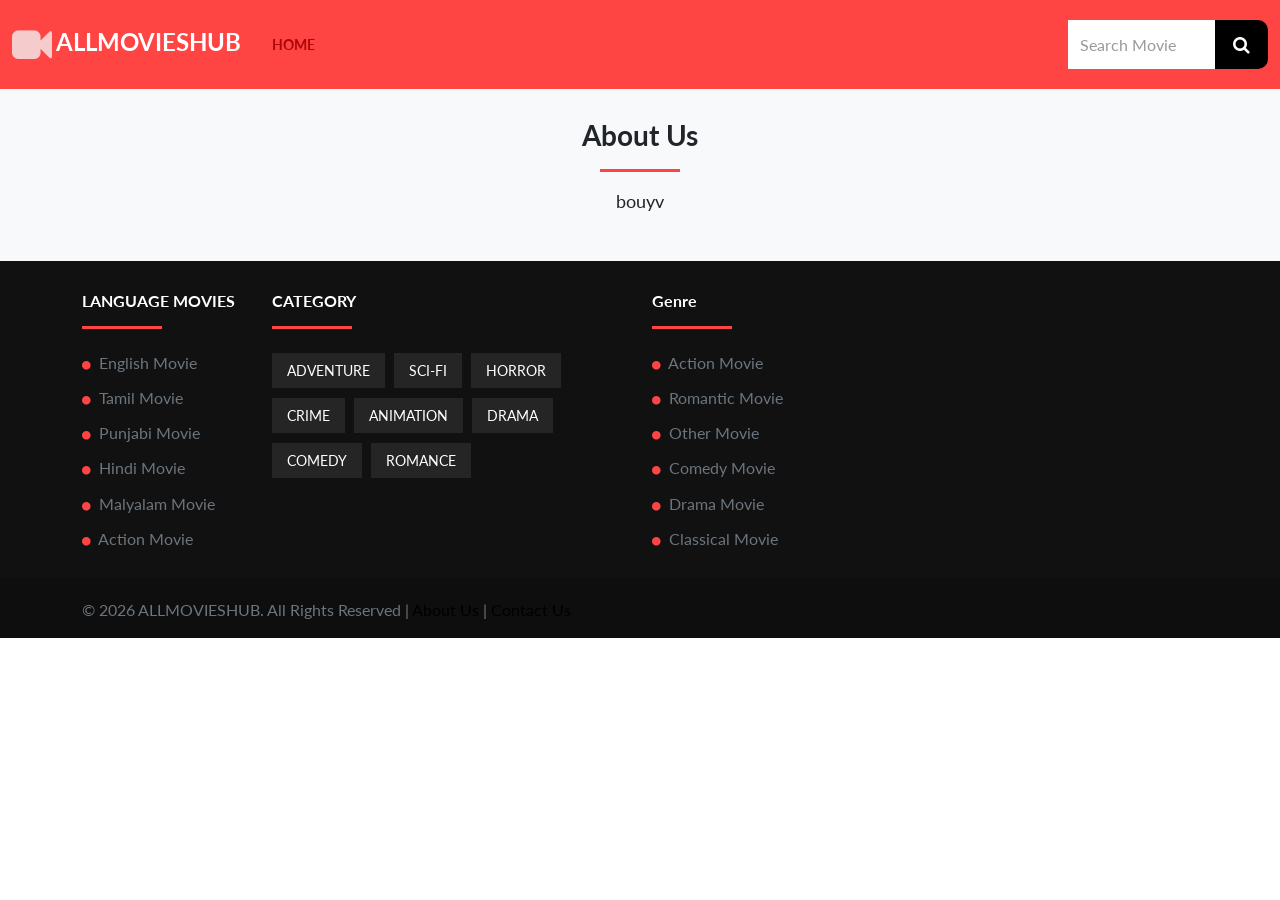
==== about.html @ 53c6e044 "developed" ====
<!DOCTYPE html>
<html lang="en">

<head>
	<meta charset="utf-8">
	<meta http-equiv="X-UA-Compatible" content="IE=edge">
	<meta name="viewport" content="width=device-width, initial-scale=1">
	<title>ALLMOVIESHUB</title>
	<link href="css/bootstrap.min.css" rel="stylesheet">
	<link href="css/font-awesome.min.css" rel="stylesheet">
	<link href="css/global.css" rel="stylesheet">
	<link href="css/index.css" rel="stylesheet">
	<link href="https://fonts.googleapis.com/css2?family=Lato&display=swap" rel="stylesheet">
	<script src="js/bootstrap.bundle.min.js"></script>

</head>

<body>
	<section id="header">
		
		<nav class="navbar navbar-expand-md navbar-light" id="navbar_sticky">
			<div class="container-fluid">
				<a class="navbar-brand fs-4 p-0 fw-bold text-white text-uppercase" href="index.html"><i
						class="fa fa-video-camera me-1 col_light fs-1 align-middle"></i>ALLMOVIESHUB</a>
				<button class="navbar-toggler" type="button" data-bs-toggle="collapse"
					data-bs-target="#navbarSupportedContent" aria-controls="navbarSupportedContent"
					aria-expanded="false" aria-label="Toggle navigation">
					<span class="navbar-toggler-icon"></span>
				</button>
				<div class="collapse navbar-collapse" id="navbarSupportedContent">
					<ul class="navbar-nav mb-0">

						<li class="nav-item">
							<a class="nav-link active" aria-current="page" href="index.html">Home</a>
						</li>

					</ul>
					<ul class="navbar-nav mb-0 ms-auto">

						<li class="nav-item">
							
							<div class="input-group">
								<input type="text" class="form-control border-start-0" placeholder="Search Movie">
								<span class="input-group-btn">
									<button class="btn btn-primary bg_yell" type="button">
										<i class="fa fa-search"></i> </button>
								</span>
							</div>
						</li>

						<!-- /.modal -->

					</ul>
				</div>
			</div>
		</nav>
	</section>

	<section id="upcome" class="p_3 bg-light">
		<div class="container-xl">
			<div class="row upcome_1 text-center">
				<div class="col-md-12">
					<h3 class="mb-0">About Us</h3>
					<hr class="line me-auto ms-auto">
					<p>bouyv</p>
				</div>
			</div>
		</div>
	</section>

	<section id="footer" class="p_3">
		<div class="container-xl">
			<div class="row footer_1">
				<div class="col-md-2">
					<div class="footer_1i">
						<h6 class="text-white fw-bold">LANGUAGE MOVIES</h6>
						<hr class="line mb-4">
						<div class="row footer_1i_small">
							<h6 class="col-md-12 col-6"><i class="fa fa-circle me-1 col_red font_10"></i> <a
									class="text-muted" href="#">English Movie</a></h6>
							<h6 class="mt-2 col-md-12 col-6"><i class="fa fa-circle me-1 col_red font_10"></i> <a
									class="text-muted" href="#">Tamil Movie</a></h6>
							<h6 class="mt-2 col-md-12 col-6"><i class="fa fa-circle me-1 col_red font_10"></i> <a
									class="text-muted" href="#">Punjabi Movie</a></h6>
							<h6 class="mt-2 col-md-12 col-6"><i class="fa fa-circle me-1 col_red font_10"></i> <a
									class="text-muted" href="#">Hindi Movie</a></h6>
							<h6 class="mt-2 col-md-12 col-6"><i class="fa fa-circle me-1 col_red font_10"></i> <a
									class="text-muted" href="#">Malyalam Movie</a></h6>
							<h6 class="mb-0 mt-2 col-md-12 col-6"><i class="fa fa-circle me-1 col_red font_10"></i> <a
									class="text-muted" href="#"> Action Movie</a></h6>
						</div>
					</div>
				</div>
				<div class="col-md-4">
					<div class="footer_1i">
						<h6 class="text-white fw-bold">CATEGORY</h6>
						<hr class="line mb-4">
						<ul class="mb-0">
							<li class="d-inline-block"><a class="d-block" href="#">ADVENTURE</a></li>
							<li class="d-inline-block"><a class="d-block" href="#">SCI-FI</a></li>
							<li class="d-inline-block"><a class="d-block" href="#">HORROR</a></li>
							<li class="d-inline-block"><a class="d-block" href="#">CRIME</a></li>
							<li class="d-inline-block"><a class="d-block" href="#">ANIMATION</a></li>
							<li class="d-inline-block"><a class="d-block" href="#">DRAMA</a></li>
							<li class="d-inline-block"><a class="d-block" href="#">COMEDY</a></li>
							<li class="d-inline-block"><a class="d-block" href="#">ROMANCE</a></li>
						</ul>
					</div>
				</div>
				<div class="col-md-2">
					<div class="footer_1i">
						<h6 class="text-white fw-bold">Genre</h6>
						<hr class="line mb-4">
						<div class="row footer_1i_small">
							<h6 class="col-md-12 col-6"><i class="fa fa-circle me-1 col_red font_10"></i> <a
									class="text-muted" href="#">Action Movie</a></h6>
							<h6 class="mt-2 col-md-12 col-6"><i class="fa fa-circle me-1 col_red font_10"></i> <a
									class="text-muted" href="#">Romantic Movie</a></h6>
							<h6 class="mt-2 col-md-12 col-6"><i class="fa fa-circle me-1 col_red font_10"></i> <a
									class="text-muted" href="#">Other Movie</a></h6>
							<h6 class="mt-2 col-md-12 col-6"><i class="fa fa-circle me-1 col_red font_10"></i> <a
									class="text-muted" href="#">Comedy Movie</a></h6>
							<h6 class="mt-2 col-md-12 col-6"><i class="fa fa-circle me-1 col_red font_10"></i> <a
									class="text-muted" href="#">Drama Movie</a></h6>
							<h6 class="mb-0 mt-2 col-md-12 col-6"><i class="fa fa-circle me-1 col_red font_10"></i> <a
									class="text-muted" href="#">Classical Movie</a></h6>
						</div>

					</div>
				</div>
			</div>
		</div>
	</section>

	<section id="footer_b" class="pt-3 pb-3">
		<div class="container-xl">
			<div class="row footer_b1">
				<div class="col-md-8">
					<div class="footer_b1l">
						<p class="mb-0 fs-6 text-muted mt-1">© 2026 ALLMOVIESHUB. All Rights Reserved | <a href="about.html">About Us</a> | <a href="contact.html">Contact Us</a></p>
					</div>
				</div>
			</div>
		</div>
	</section>

	<script>
		window.onscroll = function () { myFunction() };

		var navbar_sticky = document.getElementById("navbar_sticky");
		var sticky = navbar_sticky.offsetTop;
		var navbar_height = document.querySelector('.navbar').offsetHeight;

		function myFunction() {
			if (window.pageYOffset >= sticky + navbar_height) {
				navbar_sticky.classList.add("sticky")
				document.body.style.paddingTop = navbar_height + 'px';
			} else {
				navbar_sticky.classList.remove("sticky");
				document.body.style.paddingTop = '0'
			}
		}
	</script>

</body>

</html>
---- css/global.css ----
/*
Template Name: Entertain Pro
File: Layout CSS
Author: TemplatesOnWeb
Author URI: https://www.templateonweb.com/
Licence: <a href="https://www.templateonweb.com/license">Website Template Licence</a>
*/
body{
font-family: 'Lato', sans-serif;
}
ul{
list-style:none;
padding:0;
 }
h1,h2,h3,h4,h5{
font-weight:bold; 
 }
h6{
font-weight:normal; 
 }
p{
font-size:18px; 
 }
a{
color: #000;
text-decoration:none;
 }
a:hover{
text-decoration:none;
color: #ff4444;
 }
a:focus{
text-decoration:none;
color: #ff4444;
 }

.button{
background: #000;
color:#fff;
display: inline-block;
transition: 0.3s;
padding:13px 40px!important;
border-radius:10px;
border:1px solid #000;
 }
.button:hover{
background:none;
border:1px solid #fff;
color:#fff!important;
 }
.button:focus{
color:#fff!important;
 }
 
.button_1{
background: #ff4444;
color:#fff;
display: inline-block;
transition: 0.3s;
padding:15px 30px!important;
border-radius:10px;
border:1px solid #ff4444;
 }
.button_1:hover{
background:#000;
border:1px solid #000;
color:#fff;!important;
 }
.button_2{
background: #000;
color:#fff;
display: inline-block;
transition: 0.3s;
padding:15px 30px!important;
border-radius:10px;
border:1px solid #000;
 }
.button_2:hover{
background:#ff4444;
border:1px solid #ff4444;
color:#fff;!important;
 }

.grid figure {
position: relative;
float: left;
overflow: hidden;
width: 100%;
text-align: center;
cursor: pointer;
}
figure.effect-jazz figcaption::after,
figure.effect-jazz img
{
-webkit-transition: opacity 0.35s, -webkit-transform 0.35s;
transition: opacity 0.35s, transform 0.35s;
}

figure.effect-jazz:hover img {
-webkit-transform: scale3d(1.05,1.05,1);
transform: scale3d(1.05,1.05,1);
}

.col_light{
color: #f5cbcb;
 }
.col_red{
color: #ff4444;
 }
.bg_red{
background: #ff4444; 
 }
.bg_light{
background: #0000005e;
 }
.bg_dark{
background: #000000a6!important;
 }

hr{
opacity:1;
background-color:#ff44441f; 
 }
.font_14{
font-size:14px; 
 }
.font_10{
font-size:10px; 
 }

.font_60{
font-size:60px; 
 }
.font_50{
font-size:50px; 
 }

.line {
height: 3px!important;
width: 80px;
background-color: #ff4444;
}
.p_3{
padding-top:30px;
padding-bottom:30px; 
 }

/*********************header****************/
.navbar{
padding-top:20px;
padding-bottom:20px;
background:#ff4444; 
 }
#header .nav-link{
color:#fff;
padding:10px 15px;
text-transform:uppercase;
font-size:14px;
 }
#header .nav-link:hover{
color:#ad0707; 
 }
#header .nav-link:focus{
color:#ad0707;
 }
#header .active{
color:#ad0707;
font-weight:bold;
 }

.drop_1{
min-width:220px;
padding:0;
border-radius: 0px 0px 10px 10px;
margin-top:24px!important;
border-color:#ff44441f;
 }
.drop_1 a{
padding-top:15px;
padding-bottom:15px;
border-bottom:1px solid #ff44441f;
font-size:14px;
text-transform:uppercase;
 }
.drop_1 a:hover{
background:none;
color:#ff4444;
 }
.sticky {
position: fixed;
top: 0;
width: 100%;
z-index:3;
padding-top:10px;
padding-bottom:10px;
background-color: #ff4444;
}
.sticky {
top: -40px;
transform: translateY(40px);
transition: transform .3s;
}
.sticky .drop_1{
margin-top:13px!important; 
 }

#header .form-select{
width:150px;
float:left;
height:49px;
border:none;
border-radius:10px 0px 0px 10px;
box-shadow:none;
 }
#header .input-group{
width:200px;
 }
#header .input-group .form-control{
height:49px;
border-radius:0;
border:none;
 }
#header .input-group .btn{
background-color:#000;
border-radius:0px 10px 10px 0px;
padding:11px 18px;
font-size:18px;
font-weight:bold;
border:none;
 }
#header .input-group .btn:hover{
background-color:#000;
 }
#header ::placeholder { /* Chrome, Firefox, Opera, Safari 10.1+ */
  color:#999;
  opacity: 1; /* Firefox */
}

#header .modal-dialog{
max-width:350px;
margin-top:100px; 
 }
.modal-header{
border-color:#ff44441f; 
 }
/*********************header_end****************/


/*********************common****************/
.pages{
margin-top:35px;
}
.pages ul li{
 display:inline-block;
 }
.pages ul li a{
display:block;
color: #111;
 margin: 0 2px;
 width:40px;
 height:40px;
 line-height:40px;
 text-align:center;
 border:1px solid #ff44441f;
 }
.pages ul li a:hover{
 background: #ff4444;
 border:1px solid #ff4444;
 }
.pages ul li a:hover{
 color: #fff!important;
 }
.act{
background:#ff4444!important;
border:1px solid #ff4444!important;
color:#fff!important;
 }

 /* footer social icons */
ul.social-network {
list-style: none;
display: block;
margin-left:0 !important;
padding: 0;
}
ul.social-network li {
display: inline-block;
}

/* footer social icons */
.social-network a.icoRss:hover {
background-color: #F56505;
}
.social-network a.icoFacebook:hover {
background-color:#3B5998;
}
.social-network a.icoTwitter:hover {
background-color:#33ccff;
}
.social-network a.icoGoogle:hover {
background-color:#BD3518;
}
.social-network a.icoVimeo:hover {
background-color:#0590B8;
}
.social-network a.icoLinkedin:hover {
background-color:#007bb7;
}
.social-network a.icoRss:hover i, .social-network a.icoFacebook:hover i, .social-network a.icoTwitter:hover i,
.social-network a.icoGoogle:hover i, .social-network a.icoVimeo:hover i, .social-network a.icoLinkedin:hover i {
color:#fff;
}
a.socialIcon:hover, .socialHoverClass {
color:#44BCDD;
}

.social-circle li a {
display:inline-block;
position:relative;
margin:0 auto 0 auto;
-moz-border-radius:50%;
-webkit-border-radius:50%;
border-radius:50%;
text-align:center;
width: 40px;
height: 40px;
}
.social-circle li i {
margin:0;
line-height:40px;
text-align: center;
}

.social-circle li a:hover i, .triggeredHover {
-moz-transform: rotate(360deg);
-webkit-transform: rotate(360deg);
-ms--transform: rotate(360deg);
transform: rotate(360deg);
-webkit-transition: all 0.2s;
-moz-transition: all 0.2s;
-o-transition: all 0.2s;
-ms-transition: all 0.2s;
transition: all 0.2s;
}
.social-circle i {
color: #fff;
-webkit-transition: all 0.8s;
-moz-transition: all 0.8s;
-o-transition: all 0.8s;
-ms-transition: all 0.8s;
transition: all 0.8s;
}
.form-control:focus{
 box-shadow:none;
 border-color:#ff44441f; 
 }
.form-select:focus{
 box-shadow:none;
 border-color:#ff44441f;  
 }
.form-control{
border-color:#ff44441f;
box-shadow:none; 
 }
.form-select{
border-color:#ff44441f;
box-shadow:none; 
 }
.icon_line:before {
display: inline-block;
width: 100px;
height: 1px;
background-color: #fff;
vertical-align: middle;
margin-right: 3%;
content: "";
}
.icon_line:after {
display: inline-block;
width: 100px;
height: 1px;
background-color: #fff;
vertical-align: middle;
margin-left: 3%;
content: "";
}

.center_o{
background: #ff44441f;
 }
.contact2i span{
width:70px;
height:70px;
line-height:70px; 
 }
.shadow_box{
box-shadow: 0px 1px 5px 0px rgb(0 0 0 / 10%); 
 }
.news_1rir{
box-shadow: 0px 1px 5px 0px rgb(0 0 0 / 10%);
border-radius:0px 10px 10px 0px; 
 }
.blog1ld3l .form-control{
height:50px; 
 }
.blog1ld3l .form_text{
height:150px; 
 }
/*********************common_end****************/
/*********************events****************/
.events_1i1i1 .button_1{
border-radius:10px 10px 0px 0px; 
 }
.events_1i1i img{
border-radius:10px 10px 0px 0px; 
 }
.events_1i2{
border-radius:0px 0px 10px 10px;  
 }
#events .carousel-indicators{
bottom:-50px; 
 }
#events .carousel-indicators [data-bs-target] {
background-color: #ff4444;
}
/*********************events_end****************/


/*********************footer****************/
#footer{
background: #111111; 
 }
.footer_1i h6 a:hover{
color: #ff4444!important; 
 }
.footer_1i ul li a {
font-size: 14px;
padding: 7px 15px 7px 15px;
background: #252525;
margin: 0px 5px 10px 0px;
color:#fff;
}
.footer_1i ul li a:hover {
background: #ff4444;
color: #fff;
}
.footer_1i .form-control{
border-color:#323131;
height:50px;
color:#ddd; 
 }
#footer_b{
background: #0e0e0e; 
 }
.footer_b1r ul li a {
background: #262525;
width: 35px;
height: 35px;
font-size: 14px;
border-radius:5px;
}
.footer_b1r ul li a i {
line-height:35px;
}
/*********************footer_end****************/

/*********************subs****************/
.subs_1r .form-control{
border:1px solid #f59696;
height:48px;
border-right:none;
color:#fff;
 }
.subs_1r .btn{
border:1px solid #fff;
color: #ff4444;
padding:11px 40px;
font-weight:bold;
border-radius:0px 5px 5px 0px; 
 }
.subs_1r .btn:hover{
background:#000!important;
color:#fff;
border:1px solid #000;
 }
.subs_1r ::placeholder { /* Chrome, Firefox, Opera, Safari 10.1+ */
color: #ddd;
opacity: 1; /* Firefox */
}
/*********************subs_end****************/

@media screen and (max-width : 767px){
.navbar-collapse{
max-height:300px;
overflow-y:scroll; 
border-top:1px solid #f59696;
margin-top:15px;
 }
#header .nav-link{
font-size:26px;
border-bottom:1px solid #f59696;
 }
.navbar-light .navbar-toggler{
box-shadow:none!important;
background:#fff;
border:none;
border-radius:0;
 }
.drop_1{
margin-top:0!important; 
 }
.drop_1 a{
font-size:22px; 
 }
.line{
margin-left:auto;
margin-right:auto; 
 }
 
#header .form-select{
width:40%;
margin-top:15px;
 }
#header .input-group{
width:58%;
margin-top:15px;
 }
#header .nav-item{
margin-left:0!important; 
 }
#header .button{
margin-top:15px!important;
 }
.icon_line:before {
width: 50px;
}
.icon_line:after {
width: 50px;
}
.subs_1l h4{
font-size:20px;
text-align:center;
 }
.subs_1l{
margin-bottom:15px; 
 }
.footer_1i h6{
text-align:center; 
 }
.footer_1i h6{
margin-top:10px!important;
 }
.footer_1i_small h6{
text-align:left;
font-size:14px; 
 }
.footer_1i .button_1{
margin-top:15px!important;
 }
.footer_b1r {
text-align:center!important;
margin-top:15px; 
 }
.contact1l{
text-align:center; 
 }
.contact1r{
text-align:center; 
 }
.contact1l .form-control{
margin-top:10px;
margin-bottom:10px;
 }
.contact2i {
margin-top:15px; 
 }
 }


@media (min-width:576px) and (max-width:767px) {

 }
@media (min-width:768px) and (max-width:991px) {
.navbar-expand-md {
flex-wrap:wrap!important;
}
.container{
max-width:100%!important; 
 }
#header .form-select{
display:none;
 }
#header .input-group{
display:none;
 }
#header .nav-link {
padding: 10px 8px;
font-size:12px;
}
.navbar-light .navbar-brand {
margin:0;
padding:0;
font-size:18px;
margin-right:10px;
}
.icon_line:before {
width: 50px;
}
.icon_line:after {
width: 50px;
}
.subs_1l h4{
font-size:18px;
 }
#footer h5{
font-size:16px; 
 }
#footer h6{
font-size:12px; 
 }
#footer p{
font-size:14px; 
 }
#footer li a{
font-size:12px!important; 
 }
#footer_b p{
font-size:14px!important; 
 }
 }
@media (min-width:871px) and (max-width:991px) {
#header .nav-link {
padding: 10px 13px;
}
.navbar-light .navbar-brand {
margin-right:20px;
}
 }
@media (min-width:992px) and (max-width:1200px) {
.navbar-expand-md {
flex-wrap:wrap!important;
}
#header .form-select{
width:100px;
 }
#header .input-group{
width:130px;
 }
#header .nav-link {
padding: 10px 6px;
font-size:12px;
}
.icon_line:before {
width: 50px;
}
.icon_line:after {
width: 50px;
}
.subs_1l h4{
font-size:20px;
 }
.container{
max-width:100%!important; 
 }
 }
@media (min-width:1201px) and (max-width:1270px) {
#header .form-select{
width:120px;
 }
#header .input-group{
width:150px;
 }
#header .nav-link {
padding: 10px 12px;
}
 }
---- css/index.css ----
/*
Template Name: Entertain Pro
File: Layout CSS
Author: TemplatesOnWeb
Author URI: https://www.templateonweb.com/
Licence: <a href="https://www.templateonweb.com/license">Website Template Licence</a>
*/
/*********************center_home****************/
.carousel-caption{
text-align:left;
background:#0000005e;
padding:30px 20px;
bottom: 4rem;
left: 50%;
width:40%;
color:#fff;
 }
.carousel-indicators{
bottom:0; 
 }
/*********************center_home_end****************/

/*********************upcome****************/
.upcome_1 .nav-link {
display: block;
padding: 0.8rem 2rem;
color: #333;
background:#fff;
border-radius:0;
border:none;
border-right:1px solid #ff44441f; 
}
.upcome_1 .nav-link:hover {
background:#ff4444;
color:#fff; 
 }
.upcome_1 .nav-link.active{
background:#ff4444;
color:#fff; 
 }
.upcome_2i1i1{
padding-top:110px;
display:none; 
background:#0000005e;
height:100%;
 }
.upcome_2i1:hover .upcome_2i1i1{
display:block;
 }

.upcome_2i_lastir span a{
display:inline-block; 
border:1px solid #ff44441f;
width:45px;
height:45px;
line-height:42px;
text-align:center;
 }
.upcome_2i_lastir span:hover a{
background:#ff4444;
color:#fff;
 }
/*********************upcome_end****************/

/*********************release****************/
#release {
background-image: url(../img/12.jpg);
background-position: center;
}
.release_m{
padding-top:100px;
padding-bottom:100px;
background:#0000005e; 
 }
.popular_m2 .play{
font-size:100px;
padding-top:130px; 
 }
.popular_m2 {
background:#0000005e;
height:100%;  
 }
/*********************release_end****************/

/*********************trend****************/
#trend {
background-image: url(../img/2.jpg);
background-position: center;
}
#trend .carousel-indicators{
bottom:-50px; 
 }
/*********************trend_end****************/

/*********************news****************/
.news_1rir{
box-shadow: 0px 1px 5px 0px rgb(0 0 0 / 10%);
border-radius:0px 10px 10px 0px; 
 }
#news .popular_m2 .play{
padding-top:210px; 
 }
/*********************news_end****************/

/*********************gallery****************/
.gallery_1lm2 span a{
width:45px;
height:45px;
line-height:45px;
border-radius:50%; 
 }
.gallery_1lm2{
display:none;
padding-top:55px;
 }
.gallery_1lm:hover .gallery_1lm2{
display:block; 
 }
/*********************gallery_end****************/


@media screen and (max-width : 767px){
.carousel-caption{
padding:10px;
bottom:40px;
left:0;
width:100%;
 }
.center_home img{
min-height:400px;
 }
.center_home p {
font-size:14px;
 }
.center_home .button_1{
padding:10px!important; 
 }
.center_home .button_2{
padding:10px!important; 
 }
.upcome_1 .nav-link {
margin-bottom:8px;
}
.upcome_2i_last {
margin-bottom:15px; 
 }
.popular_m {
margin-bottom:15px;  
  }
.popular_m2i  h6 {
font-size:13px;
}
.popular_m2i  h2 {
font-size:18px;
}
.popular_m2i  p {
font-size:16px;
}
.news_1ri .pe-0{
padding-right:12px!important; 
 }
.news_1ri .ps-0{
padding-left:12px!important; 
 }
.events_1i2 {
margin-bottom:15px; 
 }
#gallery .ps-0{
padding-left:12px!important; 
 }
#gallery .pe-0{
padding-right:12px!important; 
 }
.gallery_1m img{
height:auto; 
 }
.gallery_1m{
margin-top:15px;
margin-bottom:15px;
 }
 }


@media (min-width:576px) and (max-width:767px) {
.upcome_2i1i1{
padding-top:50%; 
 }
.news_1ril img{
height:auto; 
 }
#gallery img{
height:auto; 
 }
.gallery_1lm2{
padding-top:40%; 
 }

 }
@media (min-width:768px) and (max-width:991px) {
.center_home img{
min-height:600px;
 }
.carousel-caption{
padding:30px 15px;
left: 30%;
width:60%;
 }
.upcome_2i1i img{
min-height:330px; 
 }
.upcome_2i1i1  .button_1{
padding:10px!important;
 }
.upcome_2i1i1  .button_2{
padding:10px!important;
 }
.upcome_2i_lastir span a {
width: 30px;
height: 30px;
line-height: 28px;
}
.upcome_2i_lastil h5{
font-size:16px; 
 }
.upcome_2i_lastil h6{
font-size:14px; 
 }
.popular_m2i  h2 {
font-size:24px;
}
.popular_m2i  p {
font-size:16px;
}
.news_1rir  p{
font-size:14px; 
 }
.news_1rir  h4{
font-size:16px!important; 
 }
.news_1rir  h6{
font-size:13px; 
 }
.news_1rir  {
min-height:251px; 
 }
.events_1i2 h6{
font-size:13px;  
 }
 }

@media (min-width:992px) and (max-width:1200px) {
.center_home img{
min-height:600px;
 }
.carousel-caption{
padding:30px 15px;
left: 30%;
width:60%;
 }
.upcome_2i1i img{
min-height:330px; 
 }

 }
@media (min-width:1201px) and (max-width:1255px) {

 }
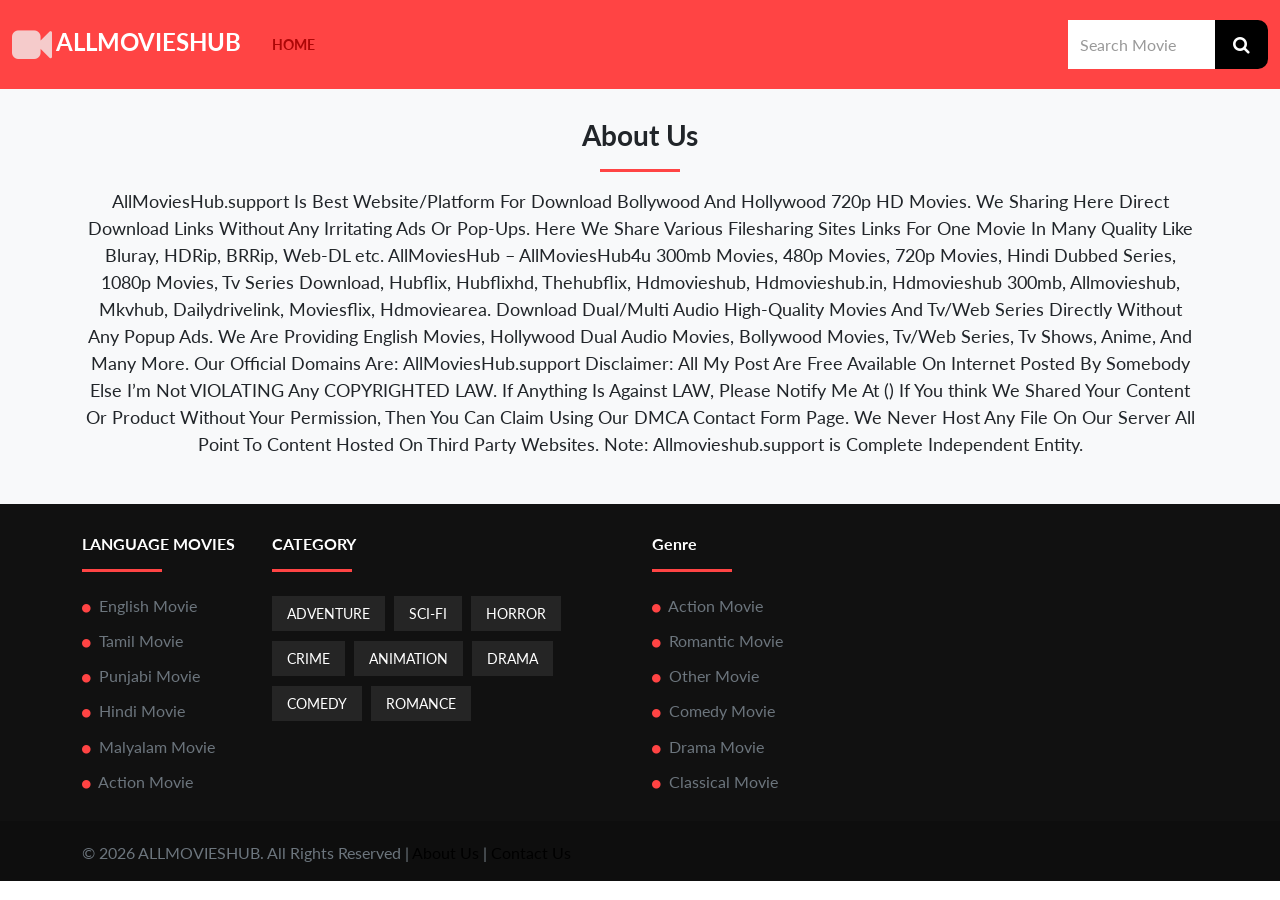
==== commit a2e37d73: "about us and contact us updated" ====
--- a/about.html
+++ b/about.html
@@ -17,7 +17,7 @@
 
 <body>
 	<section id="header">
-		
+
 		<nav class="navbar navbar-expand-md navbar-light" id="navbar_sticky">
 			<div class="container-fluid">
 				<a class="navbar-brand fs-4 p-0 fw-bold text-white text-uppercase" href="index.html"><i
@@ -38,7 +38,7 @@
 					<ul class="navbar-nav mb-0 ms-auto">
 
 						<li class="nav-item">
-							
+
 							<div class="input-group">
 								<input type="text" class="form-control border-start-0" placeholder="Search Movie">
 								<span class="input-group-btn">
@@ -62,7 +62,26 @@
 				<div class="col-md-12">
 					<h3 class="mb-0">About Us</h3>
 					<hr class="line me-auto ms-auto">
-					<p>bouyv</p>
+					<p>AllMoviesHub.support Is Best Website/Platform For Download Bollywood And Hollywood 720p HD
+						Movies.
+						We Sharing Here Direct Download Links Without Any Irritating Ads Or Pop-Ups.
+						Here We Share Various Filesharing Sites Links For One Movie In Many Quality Like Bluray, HDRip,
+						BRRip, Web-DL etc.
+						AllMoviesHub – AllMoviesHub4u 300mb Movies, 480p Movies, 720p Movies, Hindi Dubbed Series, 1080p
+						Movies, Tv Series Download, Hubflix, Hubflixhd, Thehubflix, Hdmovieshub, Hdmovieshub.in,
+						Hdmovieshub 300mb, Allmovieshub, Mkvhub, Dailydrivelink, Moviesflix, Hdmoviearea.
+						Download Dual/Multi Audio High-Quality Movies And Tv/Web Series Directly Without Any Popup Ads.
+						We Are Providing English Movies, Hollywood Dual Audio Movies, Bollywood Movies, Tv/Web Series,
+						Tv Shows, Anime, And Many More.
+						Our Official Domains Are: AllMoviesHub.support
+
+						Disclaimer: All My Post Are Free Available On Internet Posted By Somebody Else
+						I’m Not VIOLATING Any COPYRIGHTED LAW. If Anything Is Against LAW, Please Notify Me At ()
+
+						If You think We Shared Your Content Or Product Without Your Permission, Then You Can Claim Using
+						Our DMCA Contact Form Page. We Never Host Any File On Our Server All Point To Content Hosted On
+						Third Party Websites.
+						Note: Allmovieshub.support is Complete Independent Entity.</p>
 				</div>
 			</div>
 		</div>
@@ -137,7 +156,8 @@
 			<div class="row footer_b1">
 				<div class="col-md-8">
 					<div class="footer_b1l">
-						<p class="mb-0 fs-6 text-muted mt-1">© 2026 ALLMOVIESHUB. All Rights Reserved | <a href="about.html">About Us</a> | <a href="contact.html">Contact Us</a></p>
+						<p class="mb-0 fs-6 text-muted mt-1">© 2026 ALLMOVIESHUB. All Rights Reserved | <a
+								href="about.html">About Us</a> | <a href="contact.html">Contact Us</a></p>
 					</div>
 				</div>
 			</div>
--- a/css/index.css
+++ b/css/index.css
@@ -267,3 +267,61 @@
  }
 
 
+/* Skeleton Card */
+.skeleton-card {
+    background: #fff;
+    border-radius: 8px;
+    overflow: hidden;
+    box-shadow: 0 2px 8px rgba(0,0,0,.08);
+}
+
+.skeleton-img,
+.skeleton-title,
+.skeleton-text {
+    position: relative;
+    overflow: hidden;
+    background: #e0e0e0;
+}
+
+.skeleton-img {
+    height: 330px;
+    width: 100%;
+}
+
+.skeleton-title {
+    height: 22px;
+    width: 80%;
+    margin-bottom: 12px;
+    border-radius: 4px;
+}
+
+.skeleton-text {
+    height: 16px;
+    width: 60%;
+    border-radius: 4px;
+}
+
+/* Shimmer Animation */
+.skeleton-img::after,
+.skeleton-title::after,
+.skeleton-text::after {
+    content: "";
+    position: absolute;
+    top: 0;
+    left: -150px;
+    width: 150px;
+    height: 100%;
+    background: linear-gradient(
+        90deg,
+        transparent,
+        rgba(255,255,255,.6),
+        transparent
+    );
+    animation: shimmer 1.2s infinite;
+}
+
+@keyframes shimmer {
+    100% {
+        left: 100%;
+    }
+}
